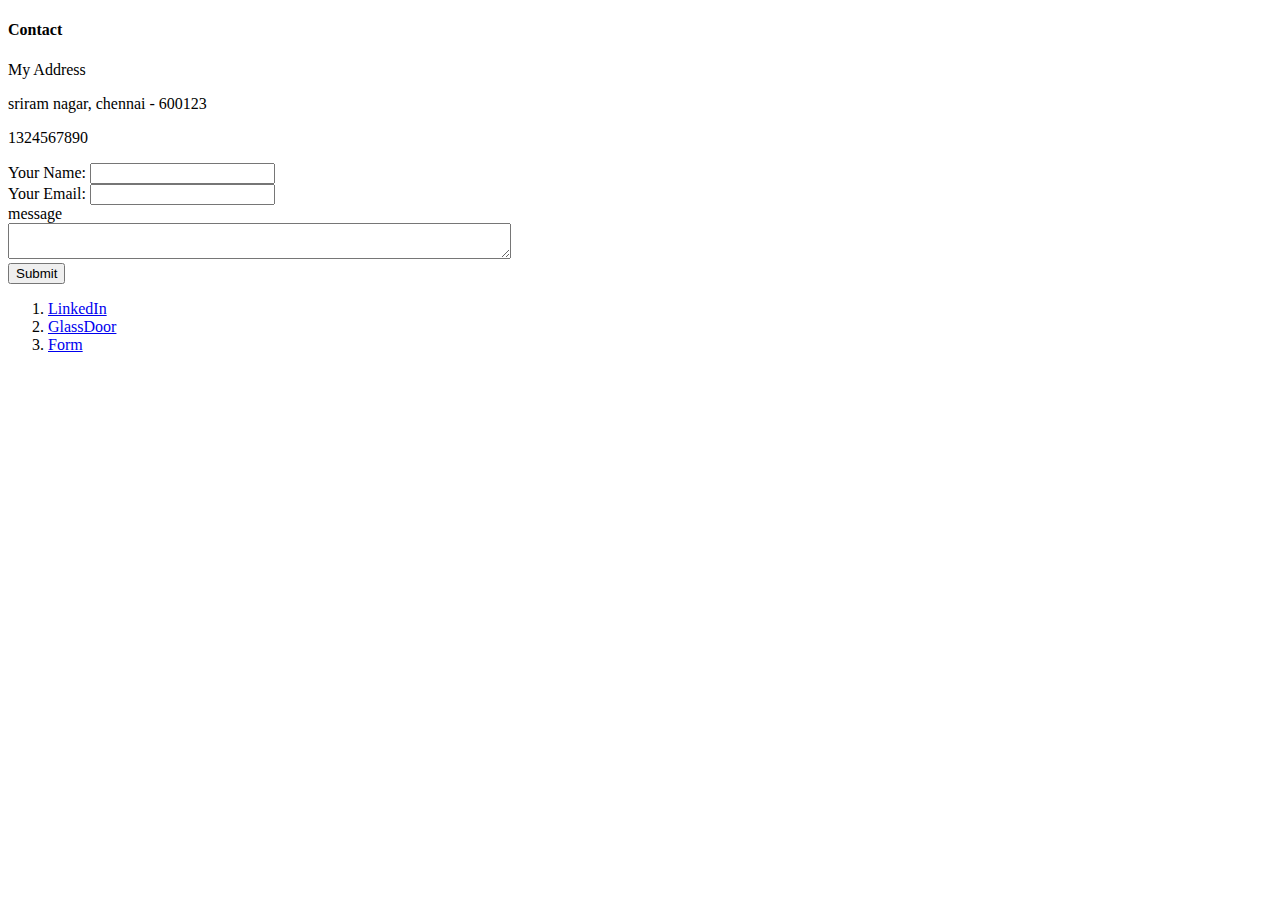
==== Contactme.html @ 52f70964 "Added initial CV files" ====
<!DOCTYPE html>
<html lang="en" dir="ltr">
  <head>
    <meta charset="utf-8">
    <title>Contact Me</title>
  </head>
  <body>
    <p>
      <h4>Contact</h4>
      <p>My Address</p>
      <p>sriram nagar, chennai - 600123</p>
      <p>1324567890</p>

<form class="" action="mailto:saisachin20@gmail.com" method="post" enctype=" text/plain">
  <label for="">Your Name: </label>
  <input type="text" name="Your name" value=""><br>
  <label for="">Your Email: </label>
  <input type="email" name="Your Email" value=""><br>
  <label for="">message</label><br>
  <textarea name="name" rows="2" cols="60"></textarea><br>
  <input type="Submit" name="" >
</form>


      <ol>
        <li>
        <a href="https://www.linkedin.com/in/sai-sachin-c-180399168/">LinkedIn</a></li>
        <li>
          <a href="https://www.glassdoor.co.in/member/profile/index.htm?profileOrigin=MEMBER_HOME">GlassDoor</a>

        </li>
        <li>
          <a href="C:\Web Development\HTML personal website\input.html">Form</a>
        </li>
      </ol>

  </body>
</html>
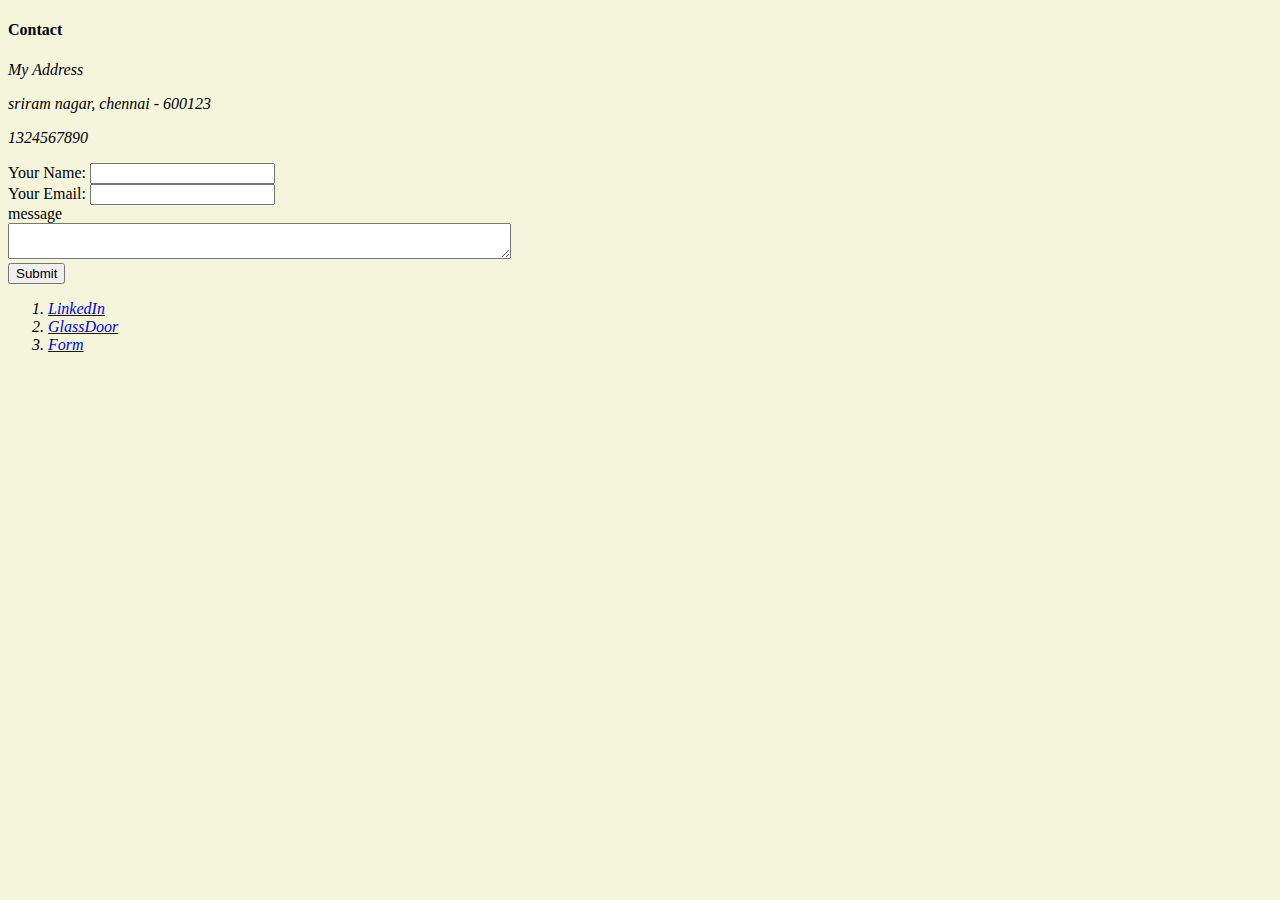
==== commit cf4ab7d3: "Update Contactme.html" ====
--- a/Contactme.html
+++ b/Contactme.html
@@ -3,6 +3,7 @@
   <head>
     <meta charset="utf-8">
     <title>Contact Me</title>
+    <link rel="stylesheet" href="styles.css">
   </head>
   <body>
     <p>
--- a/styles.css
+++ b/styles.css
@@ -0,0 +1,26 @@
+body{
+  background-color: #f5f5dc;
+}
+hr{
+
+  border-style: none;
+  border-top-style: dotted;
+  border-color: grey;
+  border-width: 5px;
+  width: 5%;
+}
+h1{
+  color: #66BFBF;
+}
+h3{
+  color: #66BFBF;
+}
+p{
+  font-style: italic;
+}
+td{
+  font-style: oblique;
+}
+li{
+  font-style: italic;
+}
